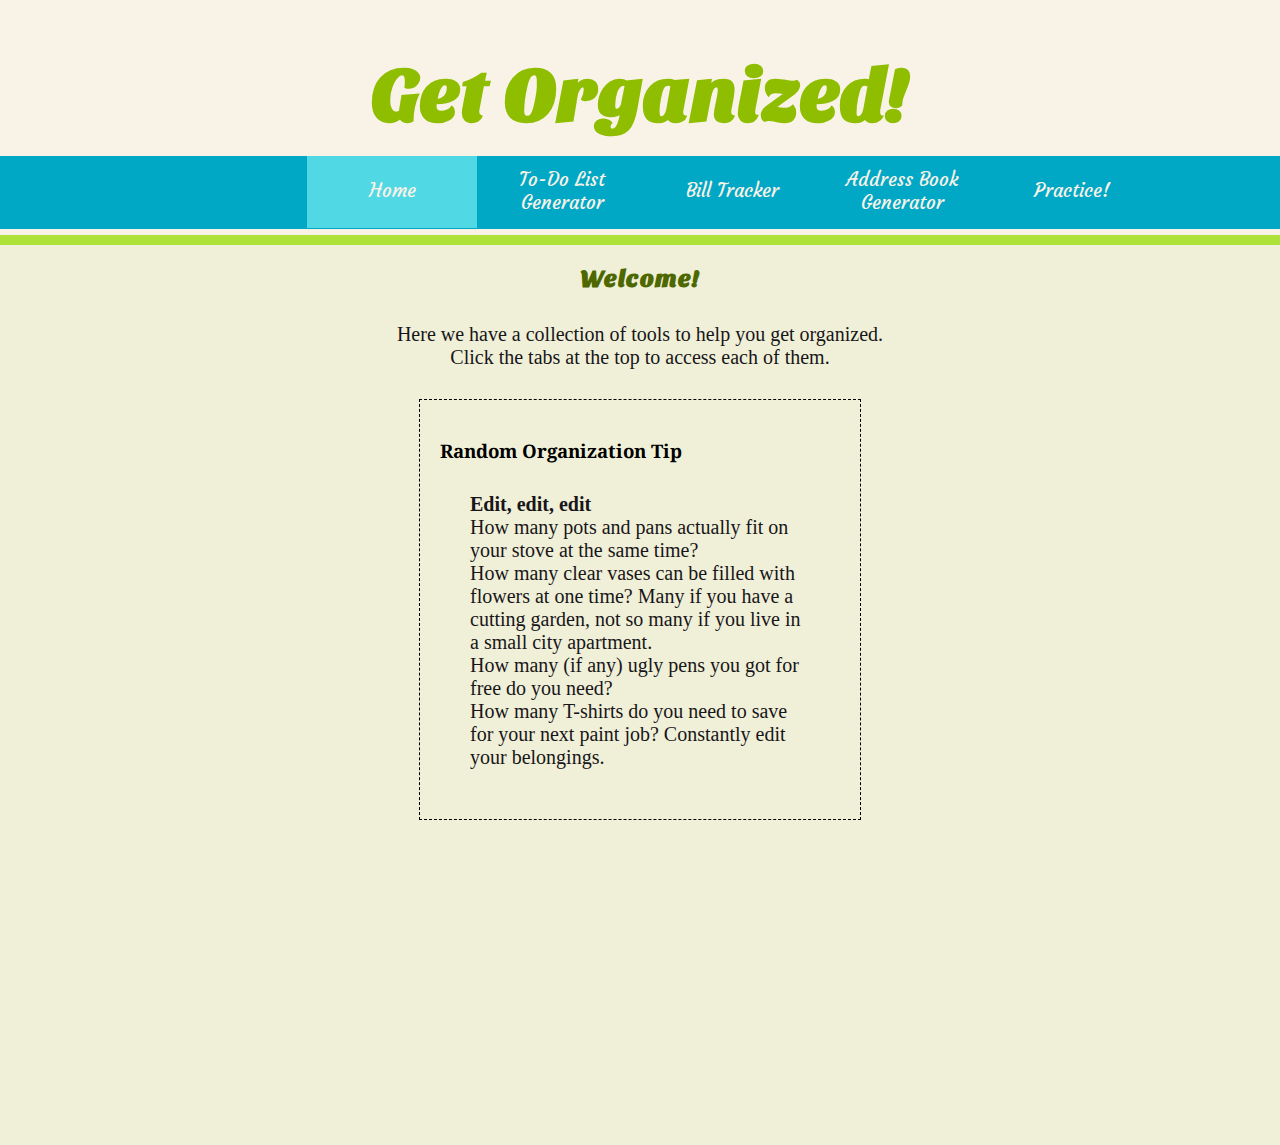
==== index.html @ 67252cd2 "Initial commit" ====
<!DOCTYPE html>
<html>
<head>
<link rel ="stylesheet" type="text/css" href="style.css">
<script src="tips.js" type="text/javascript"></script>
<script src="random.js" type="text/javascript"></script>
<link href='http://fonts.googleapis.com/css?family=Sansita+One' rel='stylesheet' type='text/css'>
<link href='http://fonts.googleapis.com/css?family=Droid+Serif' rel='stylesheet' type='text/css'>
<link href='http://fonts.googleapis.com/css?family=Courgette' rel='stylesheet' type='text/css'>

<title></title>
</head>

<body>
<h1>Get Organized!</h1>
<Br><br>
<ul class="tabMenu">
         <li class="active"><a href="index.html">Home</a>
         </li>
         <li><a href="to-do-generator.html">To-Do List Generator</a>
         </li>
         <li><a href="bill-tracker.html">Bill Tracker</a>
         </li>
         <li><a href="address-book.html">Address Book Generator</a>
         </li>
         <li><a href="junk-drawer-launch.html">Practice!</a>
      </ul>
<div class="main">
<h2>Welcome!</h2>
<center><p>Here we have a  collection of tools to help you get organized.<br>Click the tabs at the top to access each of them.</p></center>
<div class = "organization-tip">
<script type="text/javascript">
      var tipNum = randInt(1, 5);
      document.write("<h3>Random Organization Tip<br></h3>");
      document.write("<p>" + tipText(tipNum) + "</p>");
      </script>
</div>
</div>
</body>
</html>
---- style.css ----
body {
	background-color: #F9F2E7;
	padding: 0px;
	margin: auto;
	font-family: 'Droid Serif', serif;
}

h1 {
	color: #8FBE00;
	text-align: center;
	font-family: 'Sansita One', cursive;
	font-size: 76px;

}

h2 {
	color: #4e6800;
	font-family: 'Sansita One', cursive;
	font-size: 24px;
	text-align: center;
}

p {
	font-family: 'Merriweather', serif;
	font-size: 20px;
	color: #181619;
	margin: 30px;
}

.main {
	background-color: #F0F0D8;
	position: absolute;
	width: 100%;
	margin: auto;
	border-top: 10px solid #AEE239;
	overflow: auto;
	height: 100%;

}

.button {
	position: relative;
  	vertical-align: top;
  	height: 38px;
  	padding: 0;
  	width: 180px;
  	font-size: 16px;
  	font-family: 'Droid Serif', serif;
  	color: black;
  	text-align: center;
  	text-shadow: 0 1px 2px rgba(0, 0, 0, 0.25);
  	background: #8bcdcc;
  	border: 1px solid #12ab8d;
  	cursor: pointer;
  	-webkit-box-shadow: inset 0 0 3px #12ab8d;
  	margin-bottom: 5px;
  	box-shadow: inset 0 0 3px #12ab8d;
}

ul {
	list-style-type: none;
	background: #00A8C6;
	overflow: auto;

}

 ul a {
	color: #F9F2E7; 
	text-decoration: none;

}

ul > li:hover {
	color: #F9F2E7; 
	background-color: #40C0CB;
}

.tabMenu {
	position: absolute; 
	top: 140px; 
	width: 76%;
	padding-left: 24%;
	overflow-x: hidden;
}

.tabMenu > li {
	width: 170px; 
	height: 55px; 
    float: left; 
    padding-bottom: 10px;
    padding-top: 7px;
    background: #00A8C6;
	display: table;
}

.tabMenu > li > a {
	margin: 0px; 
	padding: 5px;
	display: table-cell; 
  	vertical-align: middle; 
  	text-align: center; 
  	font-family: 'Courgette', cursive;
  	font-size: 14pt;
}

li.active {
	background-color: #50d8e4;
}


inputs:-webkit-input-placeholder {
    color: #b5b5b5;
}

inputs-moz-placeholder {
    color: #b5b5b5;
}

.inputs {
    background: #ffffff;
    font-size: 0.8rem;
    -moz-border-radius: 3px;
    -webkit-border-radius: 3px;
    border-radius: 3px;
    border: none;
    padding: 13px 10px;
    width: 270px;
    margin-bottom: 20px;
    box-shadow: inset 0 2px 3px rgba( 0, 0, 0, 0.1 );
    clear: both;
}

.inputs-bills {
    background: #ffffff;
    font-size: 0.8rem;
    -moz-border-radius: 3px;
    -webkit-border-radius: 3px;
    border-radius: 3px;
    border: none;
    padding: 7px 10px;
    width: 200px;
    margin-bottom: 2px;
    box-shadow: inset 0 2px 3px rgba( 0, 0, 0, 0.1 );
    clear: both;
}

.inputs:focus {
    background: #fff;
    box-shadow: 0 0 0 3px #aee239, inset 0 2px 3px rgba( 0, 0, 0, 0.2 ), 0px 5px 5px rgba( 0, 0, 0, 0.15 );
    outline: none;
}

.inputs-bills:focus {
    background: #fff;
    box-shadow: 0 0 0 3px #aee239, inset 0 2px 3px rgba( 0, 0, 0, 0.2 ), 0px 5px 5px rgba( 0, 0, 0, 0.15 );
    outline: none;
}

.inputs-total {
    background: #ffffff;
    font-size: 0.8rem;
    -moz-border-radius: 3px;
    -webkit-border-radius: 3px;
    border-radius: 3px;
    border: none;
    padding: 7px 10px;
    width: 100px;
    margin-bottom: 2px;
    margin-left: 5px;
    box-shadow: 0 0 0 3px #e08283, inset 0 2px 3px rgba( 0, 0, 0, 0.2 ), 0px 5px 5px rgba( 0, 0, 0, 0.15 );
    clear: both;
}

.inputs-total:focus {
    background: #fff;
    box-shadow: 0 0 0 3px #e08283, inset 0 2px 3px rgba( 0, 0, 0, 0.2 ), 0px 5px 5px rgba( 0, 0, 0, 0.15 );
    outline: none;
}

.organization-tip {
  width: 400px;
  padding: 20px;
  margin: 0 auto;
  border: 1px dashed black;
}
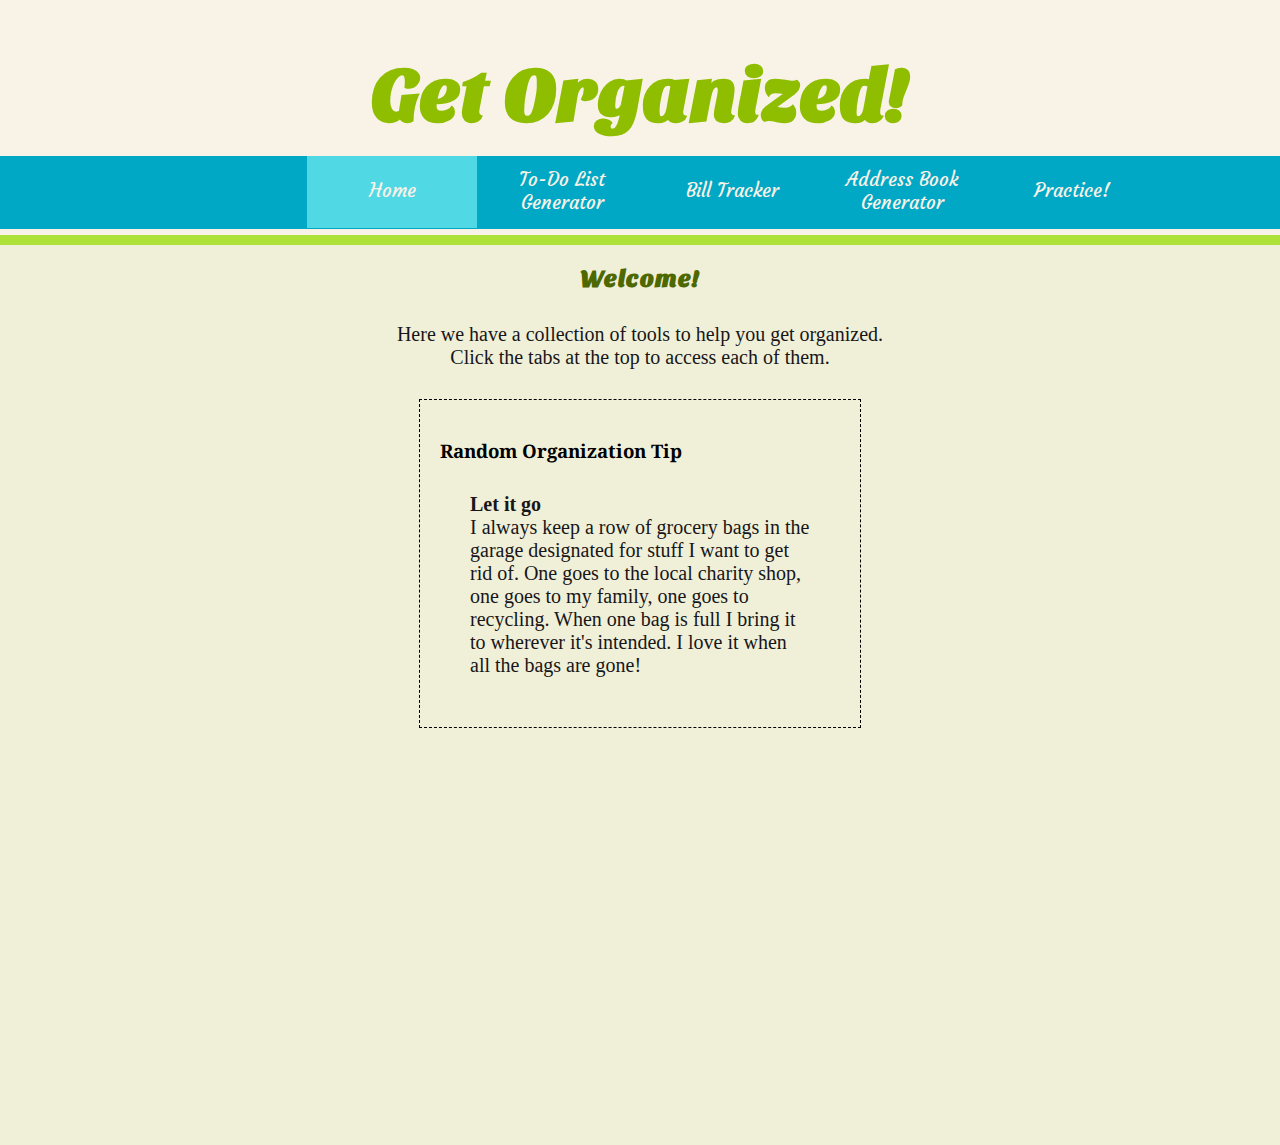
==== commit 6559577b: "Updating references to Google Font Files" ====
--- a/index.html
+++ b/index.html
@@ -4,9 +4,9 @@
 <link rel ="stylesheet" type="text/css" href="style.css">
 <script src="tips.js" type="text/javascript"></script>
 <script src="random.js" type="text/javascript"></script>
-<link href='http://fonts.googleapis.com/css?family=Sansita+One' rel='stylesheet' type='text/css'>
-<link href='http://fonts.googleapis.com/css?family=Droid+Serif' rel='stylesheet' type='text/css'>
-<link href='http://fonts.googleapis.com/css?family=Courgette' rel='stylesheet' type='text/css'>
+<link href='https://fonts.googleapis.com/css?family=Sansita+One' rel='stylesheet' type='text/css'>
+<link href='https://fonts.googleapis.com/css?family=Droid+Serif' rel='stylesheet' type='text/css'>
+<link href='https://fonts.googleapis.com/css?family=Courgette' rel='stylesheet' type='text/css'>
 
 <title></title>
 </head>
